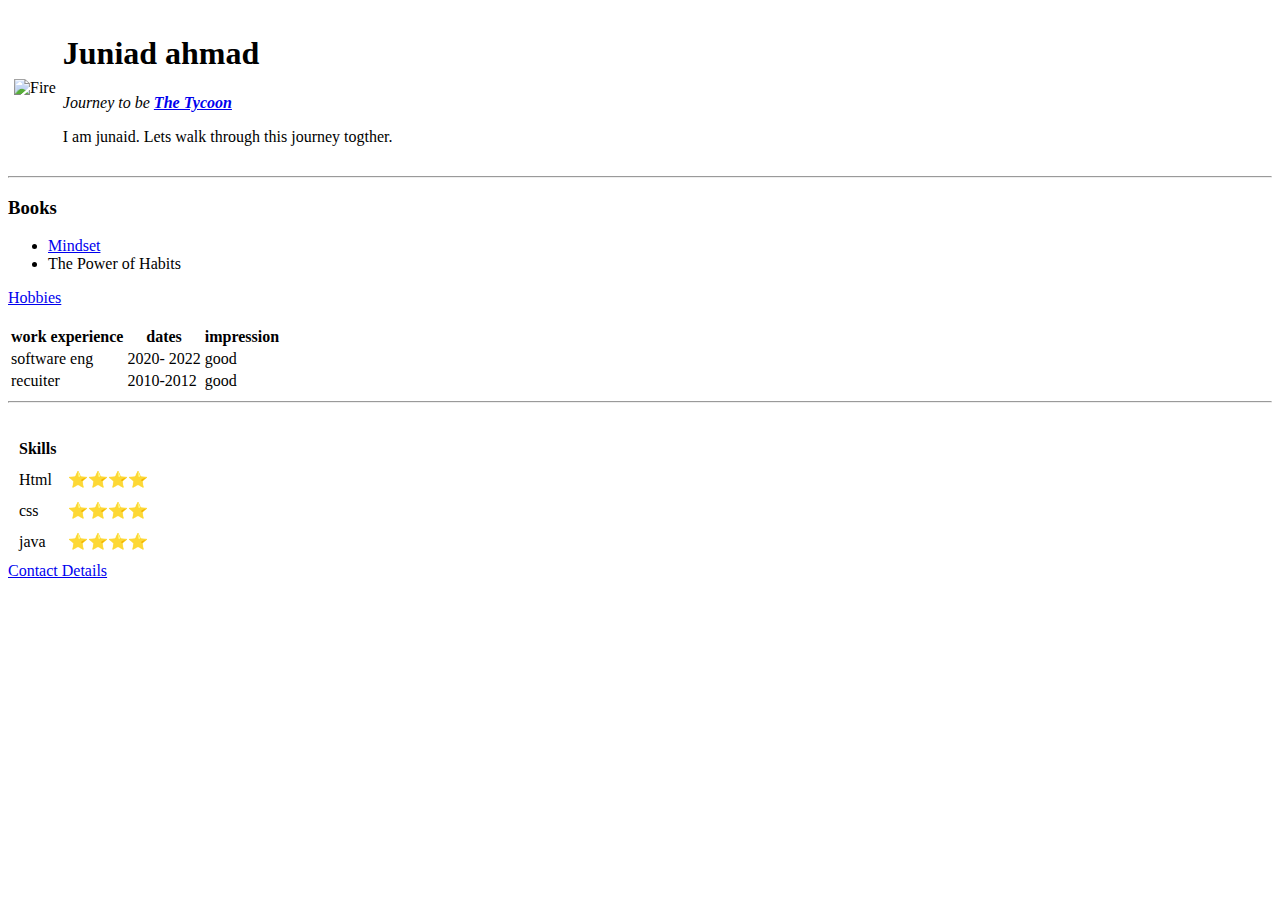
==== index.html @ 5f1aff64 "add initial cv website" ====
<!DOCTYPE html>
<html lang="en">
<head>
    <meta charset="UTF-8">
    <meta http-equiv="X-UA-Compatible" content="IE=edge">
    <meta name="viewport" content="width=device-width, initial-scale=1.0">
    <title>Personal site</title>
</head>
<body>
    <table cellspacing="5">
        <td>
            <img src="image1.jpg" height="200" width="200" alt="Fire">
        </td>
        <td>
            <h1>
                Juniad ahmad
            </h1>
        
          <p> <em> Journey to be  <strong> <a href="http://tycoons.co.in/">The Tycoon </a> </strong>  </em> </p>
          <p> I am junaid. Lets walk through this journey togther.</p>
        </td>
    </table>
   
    

<hr>

<h3>  Books </h3>

<ul>
    <li><a href="https://www.amazon.com/Mindset-Psychology-Carol-S-Dweck/dp/0345472322"> Mindset </a> </li>
    <li>  The Power of Habits</li>
</ul> 

<a href="hobbies.html">Hobbies</a>
<br> <br>
<table>
   <thead>
     <tr>
        <th>work experience</th>
        <th>dates</th>
        <th>impression</th>
     </tr>
   </thead>
 <tbody>
    <tr>
        <td>software eng</td>
        <td> 2020- 2022</td>
        <td>good</td>
    </tr>
    <tr>
        <td> recuiter</td>
        <td>2010-2012</td>
        <td>good</td>
    </tr>
 </tbody> 
</table >
<hr>
<br>
<table cellspacing="10">
  <thead>
      <th> Skills</th>

 </thead>
 <tbody>
     <tr> <td> Html</td> <td> ⭐⭐⭐⭐</td></tr>
     <tr> <td> css </td>  <td> ⭐⭐⭐⭐</td></tr>
     <tr> <td> java </td> <td> ⭐⭐⭐⭐</td> </tr>
 </tbody>

</table>
<a href="contact.html">Contact Details</a>


</body>
</html>
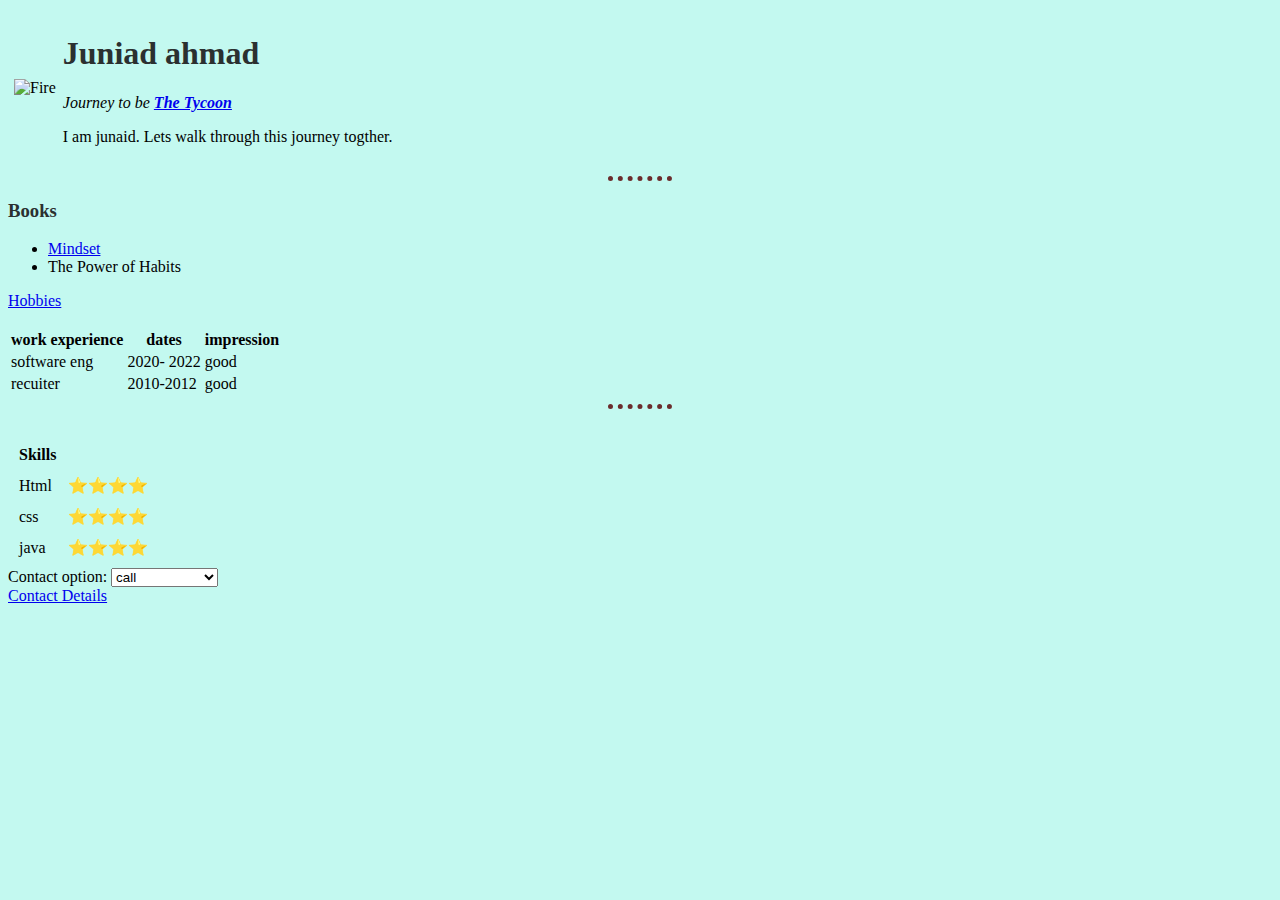
==== commit 7f7a4ea6: "style change" ====
--- a/index.html
+++ b/index.html
@@ -5,6 +5,7 @@
     <meta http-equiv="X-UA-Compatible" content="IE=edge">
     <meta name="viewport" content="width=device-width, initial-scale=1.0">
     <title>Personal site</title>
+    <link rel="stylesheet" href="style.css">
 </head>
 <body>
     <table cellspacing="5">
@@ -69,6 +70,15 @@
  </tbody>
 
 </table>
+<label for="cars">Contact option:</label>
+
+<select name="contact" id="contact">
+  <option value="call">call</option>
+  <option value="email">email</option>
+  <option value="speed post">speed post</option>
+  <option value="personal meet">personal meet</option>
+</select>
+<br>
 <a href="contact.html">Contact Details</a>
 
 
--- a/style.css
+++ b/style.css
@@ -0,0 +1,14 @@
+body{
+    background-color: rgb(195, 249, 240);
+}
+
+hr{
+    border-style: none;
+    border-top-style: dotted;
+    border-color: rgb(107, 45, 45);
+    border-width: 5px;
+    width: 5%;
+}
+h1,h3 {
+    color: rgb(43, 48, 48);
+}